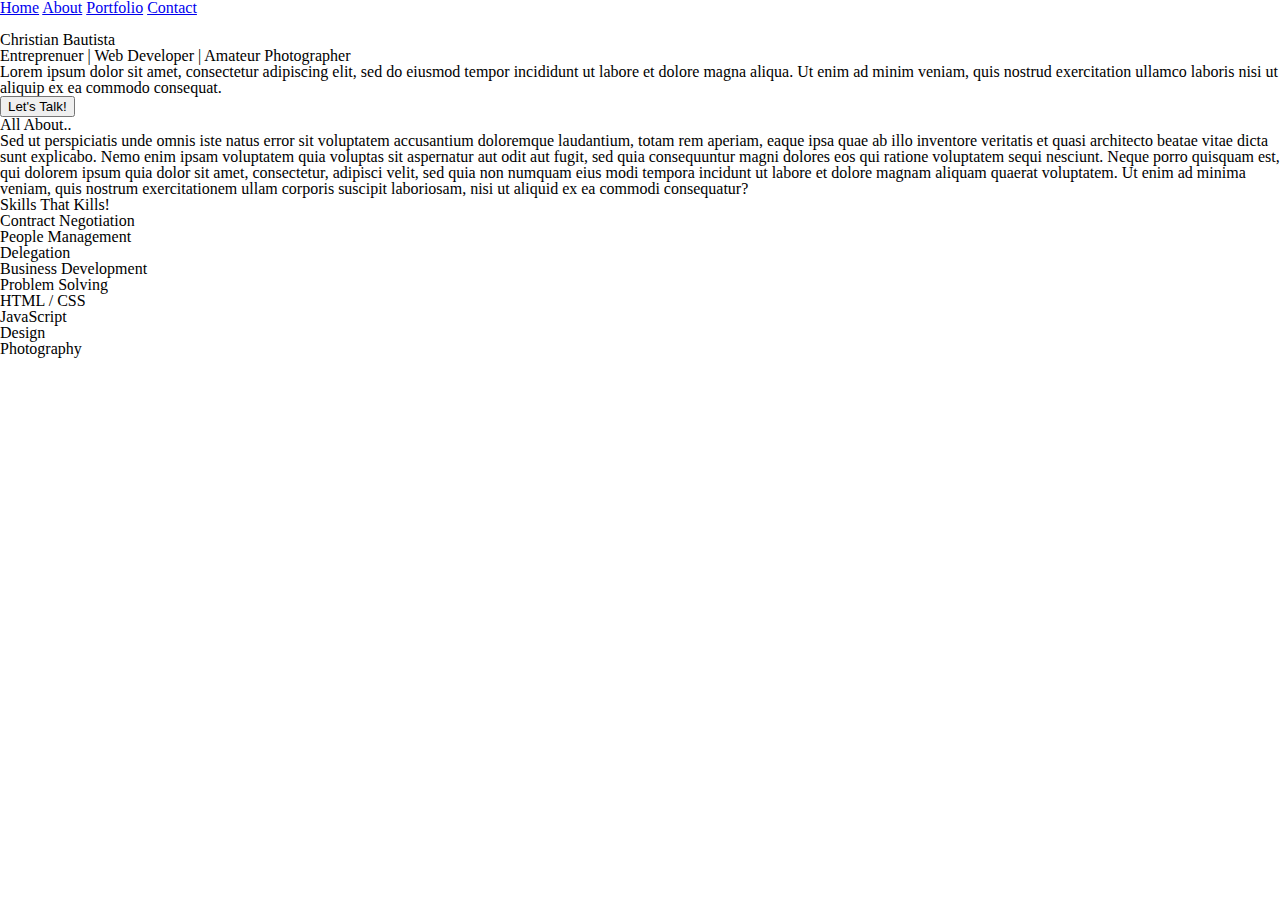
==== index.html @ 4e608f45 "built basic html structure" ====
<!DOCTYPE html>

<html lang="en">
	<head>
		<meta charset="utf-8" />

		<title>Resume | Christian Bautista</title>

		<link rel="stylesheet" href="css/index.css" />

		<!--[if lt IE 9]>
			<script src="https://cdnjs.cloudflare.com/ajax/libs/html5shiv/3.7.3/html5shiv.js"></script>
		<![endif]-->
	</head>

	<body>
		<header>
			<div class="nav-container">
				<nav>
					<a href="#">Home</a>
					<a href="#">About</a>
					<a href="#">Portfolio</a>
					<a href="#">Contact</a>
				</nav>
			</div>
			<div class="banner-container">
				<img src="https://picsum.photos/id/1/200/200" alt="" />
				<h1>Christian Bautista</h1>
				<h2>Entreprenuer | Web Developer | Amateur Photographer</h2>
				<p class="banner-info">
					Lorem ipsum dolor sit amet, consectetur adipiscing elit, sed do eiusmod tempor incididunt ut labore et dolore
					magna aliqua. Ut enim ad minim veniam, quis nostrud exercitation ullamco laboris nisi ut aliquip ex ea commodo
					consequat.
				</p>
				<button>Let's Talk!</button>
			</div>
		</header>
		<section class="middle-content">
			<div class="about-container">
				<h2>All About..</h2>
				<p>
					Sed ut perspiciatis unde omnis iste natus error sit voluptatem accusantium doloremque laudantium, totam rem
					aperiam, eaque ipsa quae ab illo inventore veritatis et quasi architecto beatae vitae dicta sunt explicabo.
					Nemo enim ipsam voluptatem quia voluptas sit aspernatur aut odit aut fugit, sed quia consequuntur magni
					dolores eos qui ratione voluptatem sequi nesciunt. Neque porro quisquam est, qui dolorem ipsum quia dolor sit
					amet, consectetur, adipisci velit, sed quia non numquam eius modi tempora incidunt ut labore et dolore magnam
					aliquam quaerat voluptatem. Ut enim ad minima veniam, quis nostrum exercitationem ullam corporis suscipit
					laboriosam, nisi ut aliquid ex ea commodi consequatur?
				</p>
      </div>
      <div class="skills-container">
				<h2>Skills That Kills!</h2>
        <ul class="skills-list">
          <li>Contract Negotiation</li>
          <li>People Management</li>
          <li>Delegation</li>
          <li>Business Development</li>
          <li>Problem Solving</li>
          <li>HTML / CSS</li>
          <li>JavaScript</li>
          <li>Design</li>
          <li>Photography</li>
        </ul>
				</p>
			</div>
    </section>
    <section class="bottom-content">
      <div class="table-container">
        <table></table>
      </div>
    </section>
	</body>
</html>
---- css/index.css ----
/* http://meyerweb.com/eric/tools/css/reset/ 
   v2.0 | 20110126
   License: none (public domain)
*/
html,
body,
div,
span,
applet,
object,
iframe,
h1,
h2,
h3,
h4,
h5,
h6,
p,
blockquote,
pre,
a,
abbr,
acronym,
address,
big,
cite,
code,
del,
dfn,
em,
img,
ins,
kbd,
q,
s,
samp,
small,
strike,
strong,
sub,
sup,
tt,
var,
b,
u,
i,
center,
dl,
dt,
dd,
ol,
ul,
li,
fieldset,
form,
label,
legend,
table,
caption,
tbody,
tfoot,
thead,
tr,
th,
td,
article,
aside,
canvas,
details,
embed,
figure,
figcaption,
footer,
header,
hgroup,
menu,
nav,
output,
ruby,
section,
summary,
time,
mark,
audio,
video {
  margin: 0;
  padding: 0;
  border: 0;
  font-size: 100%;
  font: inherit;
  vertical-align: baseline;
}
/* HTML5 display-role reset for older browsers */
article,
aside,
details,
figcaption,
figure,
footer,
header,
hgroup,
menu,
nav,
section {
  display: block;
}
body {
  line-height: 1;
}
ol,
ul {
  list-style: none;
}
blockquote,
q {
  quotes: none;
}
blockquote:before,
blockquote:after,
q:before,
q:after {
  content: '';
  content: none;
}
table {
  border-collapse: collapse;
  border-spacing: 0;
}
/* Set every element's box-sizing to border-box */
* {
  box-sizing: border-box;
}
html,
body {
  height: 100%;
}
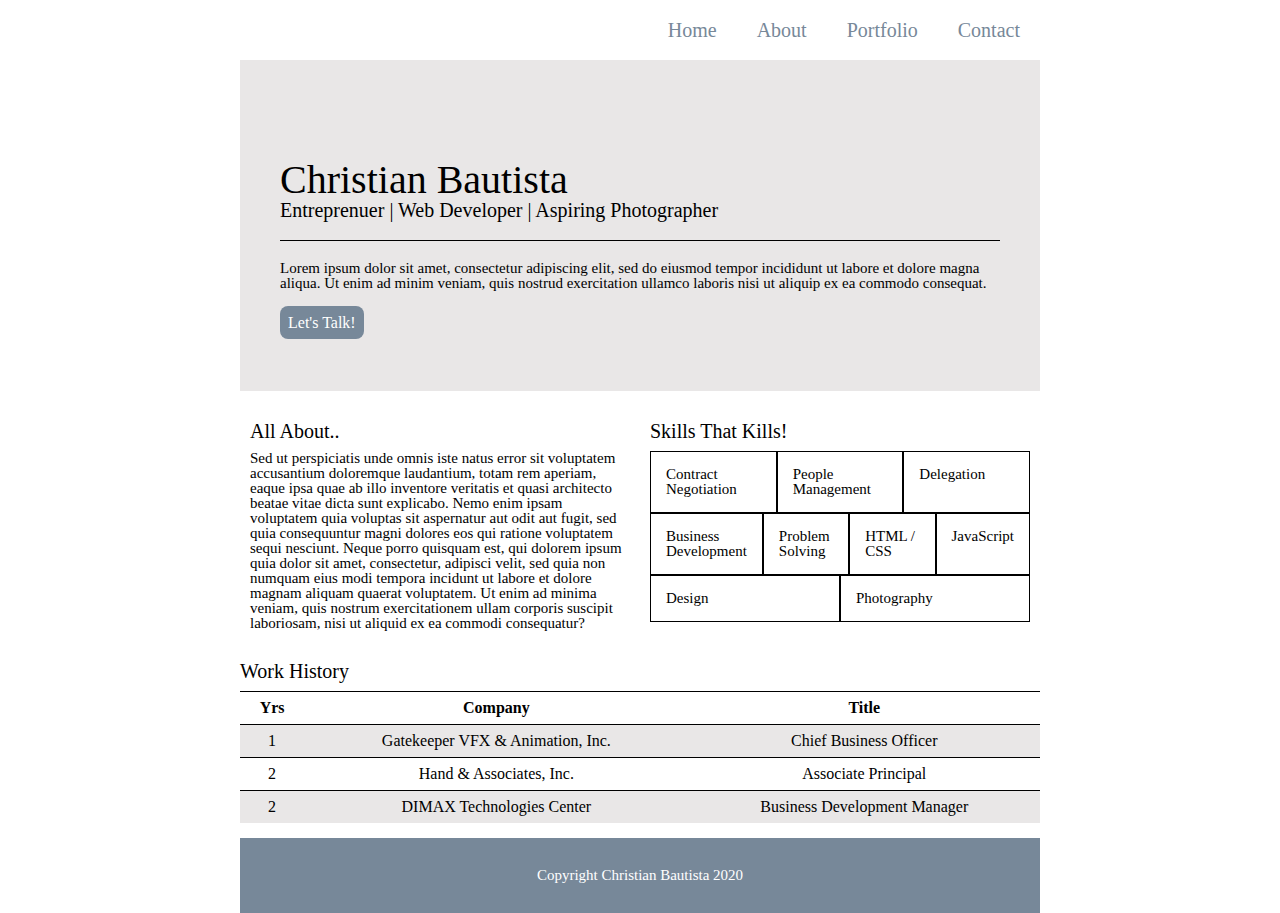
==== commit 642c9790: "added media query. added contact form. finished MVP" ====
--- a/index.html
+++ b/index.html
@@ -17,26 +17,30 @@
 		<header>
 			<div class="nav-container">
 				<nav>
-					<a href="#">Home</a>
+					<a href="index.html">Home</a>
 					<a href="#">About</a>
 					<a href="#">Portfolio</a>
-					<a href="#">Contact</a>
+					<a href="contact.html">Contact</a>
 				</nav>
 			</div>
 			<div class="banner-container">
-				<img src="https://picsum.photos/id/1/200/200" alt="" />
+				<div>
+					<img src="https://picsum.photos/id/1/200/200" alt="" />
+				</div>
 				<h1>Christian Bautista</h1>
-				<h2>Entreprenuer | Web Developer | Amateur Photographer</h2>
+				<h2>Entreprenuer | Web Developer | Aspiring Photographer</h2>
 				<p class="banner-info">
 					Lorem ipsum dolor sit amet, consectetur adipiscing elit, sed do eiusmod tempor incididunt ut labore et dolore
 					magna aliqua. Ut enim ad minim veniam, quis nostrud exercitation ullamco laboris nisi ut aliquip ex ea commodo
 					consequat.
 				</p>
-				<button>Let's Talk!</button>
+				<div>
+					<a href="contact.html">Let's Talk!</a>
+				</div>
 			</div>
 		</header>
-		<section class="middle-content">
-			<div class="about-container">
+		<section class="middle-container">
+			<div class="about-content">
 				<h2>All About..</h2>
 				<p>
 					Sed ut perspiciatis unde omnis iste natus error sit voluptatem accusantium doloremque laudantium, totam rem
@@ -47,27 +51,51 @@
 					aliquam quaerat voluptatem. Ut enim ad minima veniam, quis nostrum exercitationem ullam corporis suscipit
 					laboriosam, nisi ut aliquid ex ea commodi consequatur?
 				</p>
-      </div>
-      <div class="skills-container">
+			</div>
+			<div class="skills-content">
 				<h2>Skills That Kills!</h2>
-        <ul class="skills-list">
-          <li>Contract Negotiation</li>
-          <li>People Management</li>
-          <li>Delegation</li>
-          <li>Business Development</li>
-          <li>Problem Solving</li>
-          <li>HTML / CSS</li>
-          <li>JavaScript</li>
-          <li>Design</li>
-          <li>Photography</li>
-        </ul>
-				</p>
+				<ul class="skills-list">
+					<li>Contract Negotiation</li>
+					<li>People Management</li>
+					<li>Delegation</li>
+					<li>Business Development</li>
+					<li>Problem Solving</li>
+					<li>HTML / CSS</li>
+					<li>JavaScript</li>
+					<li>Design</li>
+					<li>Photography</li>
+				</ul>
 			</div>
-    </section>
-    <section class="bottom-content">
-      <div class="table-container">
-        <table></table>
-      </div>
-    </section>
+		</section>
+		<section class="bottom-container">
+			<div class="table-container">
+				<h2>Work History</h2>
+				<table>
+					<tr class="table-heading">
+						<th>Yrs</th>
+						<th>Company</th>
+						<th>Title</th>
+					</tr>
+					<tr class="exp1">
+						<th>1</th>
+						<th>Gatekeeper VFX & Animation, Inc.</th>
+						<th>Chief Business Officer</th>
+					</tr>
+					<tr class="exp2">
+						<th>2</th>
+						<th>Hand & Associates, Inc.</th>
+						<th>Associate Principal</th>
+					</tr>
+					<tr class="exp3">
+						<th>2</th>
+						<th>DIMAX Technologies Center</th>
+						<th>Business Development Manager</th>
+					</tr>
+				</table>
+			</div>
+		</section>
+		<footer>
+			<p>Copyright Christian Bautista 2020</p>
+		</footer>
 	</body>
 </html>
--- a/css/index.css
+++ b/css/index.css
@@ -133,4 +133,135 @@
 html,
 body {
   height: 100%;
-}
+  font-size: 62.5%;
+}
+body {
+  max-width: 800px;
+  width: 80%;
+  margin: 0 auto;
+}
+body header {
+  font-size: 2rem;
+}
+body header .nav-container nav {
+  display: flex;
+  justify-content: flex-end;
+  flex-flow: row nowarp;
+}
+body header .nav-container nav a {
+  text-decoration: none;
+  color: lightslategray;
+  padding: 0.5em 1em;
+  margin: 0.5em 0;
+}
+body header .nav-container nav a:hover {
+  background-color: lightslategray;
+  color: white;
+  border-radius: 0.5em;
+}
+body .banner-container {
+  background-color: #e9e7e7;
+  display: flex;
+  flex-direction: column;
+  padding: 2em;
+}
+body .banner-container h1 {
+  font-size: 4rem;
+}
+body .banner-container h2 {
+  border-bottom: 1px solid black;
+  padding-bottom: 1em;
+  margin-bottom: 1em;
+}
+body .banner-container p {
+  font-size: 1.5rem;
+}
+body .banner-container div {
+  padding: 1em 0;
+}
+body .banner-container div a {
+  background-color: lightslategray;
+  color: white;
+  font-size: 0.8em;
+  text-decoration: none;
+  margin-top: 2em;
+  border-radius: 0.5em;
+  padding: 0.5em;
+}
+body .middle-container {
+  font-size: 2rem;
+  display: flex;
+  justify-content: space-between;
+}
+body .middle-container .about-content,
+body .middle-container .skills-content {
+  flex: 1;
+  padding: 0.5em;
+}
+body .middle-container h2 {
+  padding: 0.5em 0;
+  margin-top: 0.5em;
+}
+body .middle-container p {
+  font-size: 1.5rem;
+}
+body .middle-container ul {
+  display: flex;
+  flex-flow: row wrap;
+}
+body .middle-container li {
+  font-size: 1.5rem;
+  border: 1px solid black;
+  padding: 1em;
+  padding-left: 1em;
+  flex: 1;
+}
+@media (max-width: 500px) {
+  body .middle-container {
+    flex-direction: column;
+  }
+}
+body .contact-form {
+  font-size: 2rem;
+  width: 35%;
+  min-width: 300px;
+  margin: 0 auto;
+  margin-top: 1em;
+  padding: 1.8em;
+  border: 2px solid lightslategray;
+  border-radius: 1em;
+}
+body .bottom-container {
+  font-size: 2rem;
+}
+body .bottom-container h2 {
+  padding: 0.5em 0;
+  margin-top: 0.5em;
+}
+body .bottom-container table {
+  width: 100%;
+  font-size: 0.8em;
+}
+body .bottom-container table .table-heading {
+  font-weight: bold;
+}
+body .bottom-container table .exp1,
+body .bottom-container table .exp3 {
+  background-color: #e9e7e7;
+}
+body .bottom-container table tr {
+  border-top: 0.5px solid black;
+}
+body .bottom-container table th {
+  padding: 0.5em;
+}
+body footer {
+  font-size: 1.5rem;
+  margin-top: 1em;
+  background-color: lightslategray;
+}
+body footer p {
+  text-align: center;
+  padding: 2em;
+  color: white;
+}
